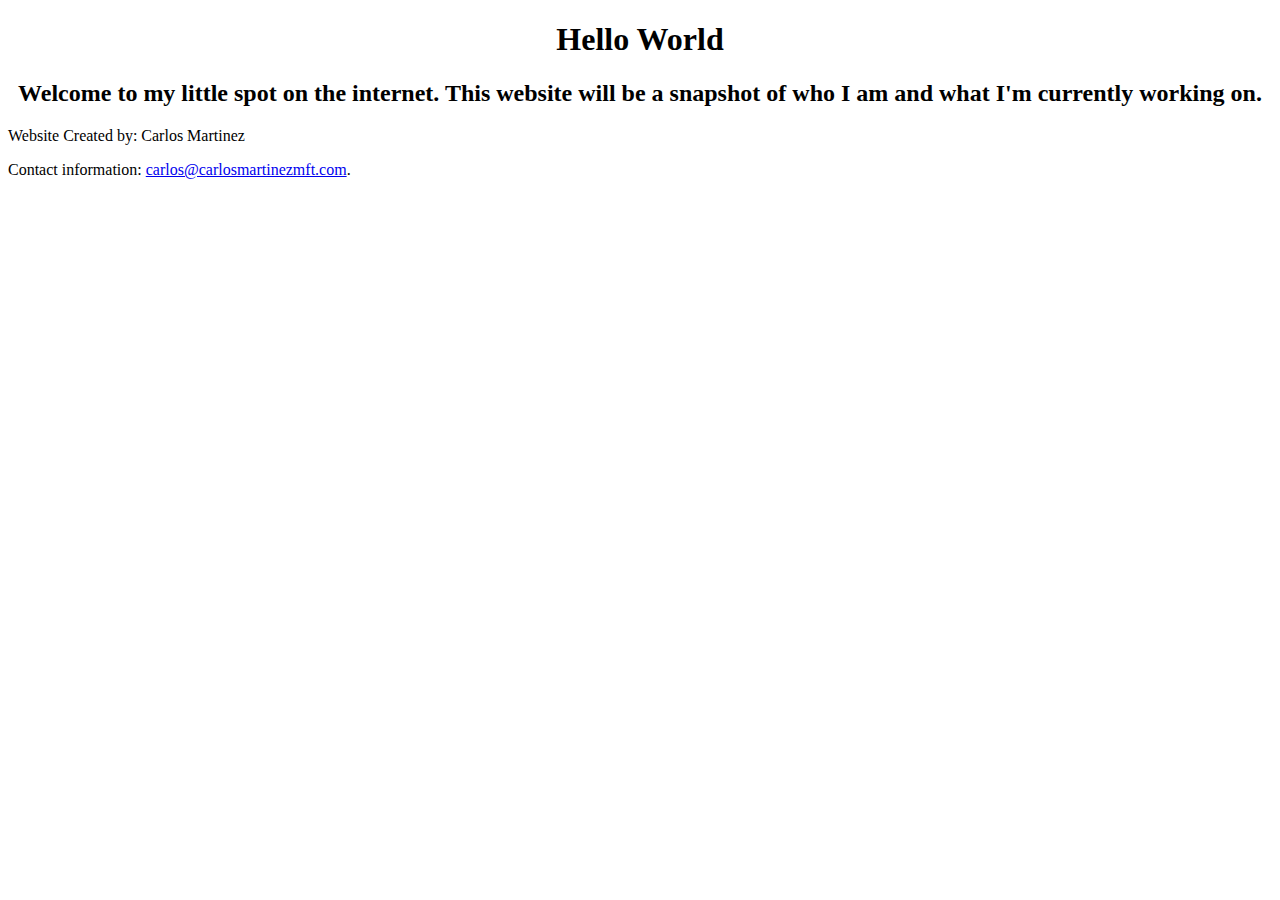
==== index.html @ f46415e8 "Update index.html" ====
<!DOCTYPE html>
<html>
<body>
  <h1 style="text-align:center";> Hello World </h1>
  <h2 style="text-align:center";> Welcome to my little spot on the internet. This website will be a snapshot of who I am and what I'm currently working on.</h2>
  
  
 
  
  </body>
 
 <footer>
  <p>Website Created by: Carlos Martinez</p>
  <p>Contact information: <a href="mailto:carlos@carlosmartinezmft.com">
  carlos@carlosmartinezmft.com</a>.</p>
</footer>
  
</html>
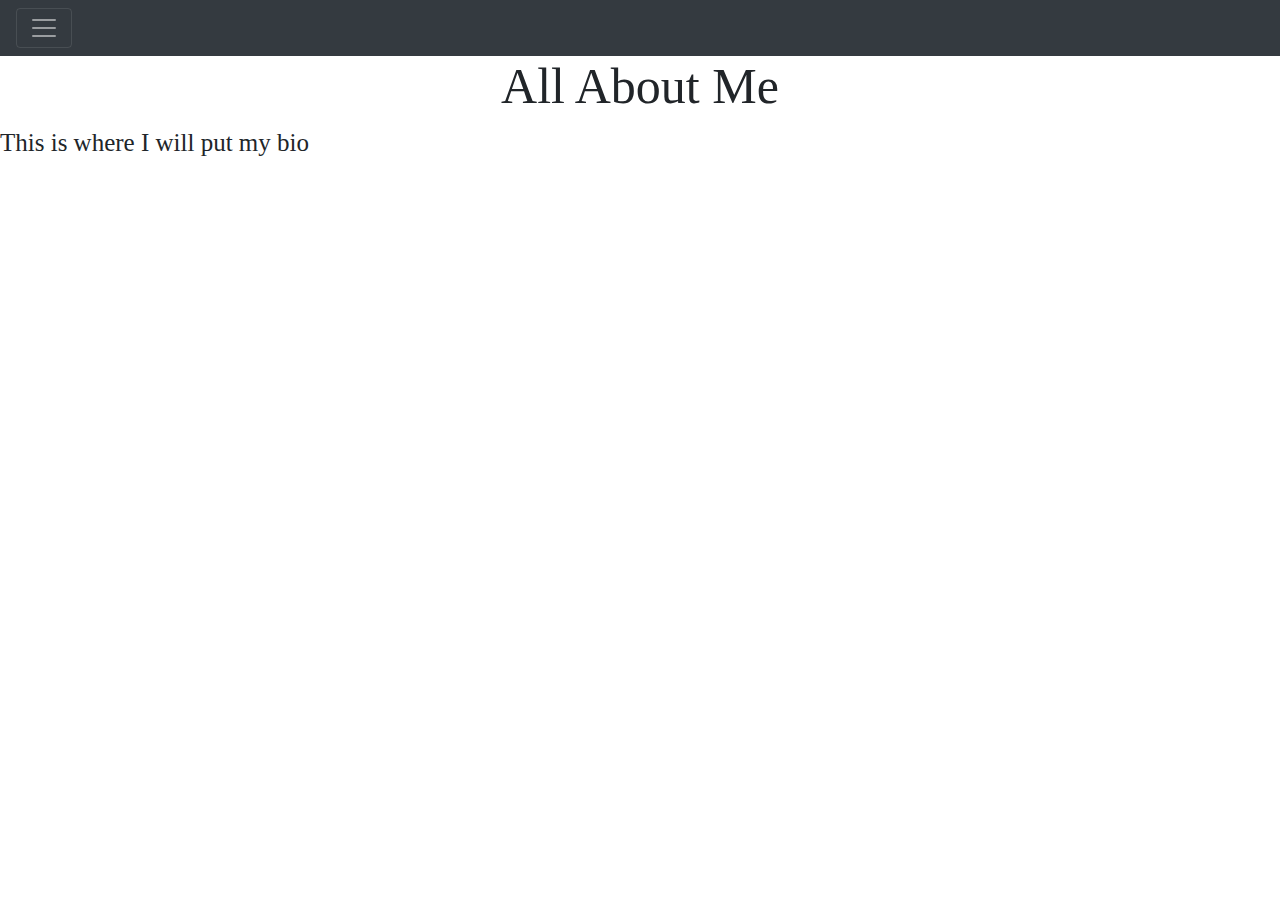
==== commit 34e2298b: "Update index.html" ====
--- a/index.html
+++ b/index.html
@@ -1,19 +1,36 @@
-<!DOCTYPE html>
-<html>
-<body>
-  <h1 style="text-align:center";> Hello World </h1>
-  <h2 style="text-align:center";> Welcome to my little spot on the internet. This website will be a snapshot of who I am and what I'm currently working on.</h2>
-  
-  
- 
-  
+<!doctype html>
+<html lang="en">
+  <head>
+    <!-- Required meta tags -->
+    <meta charset="utf-8">
+    <meta name="viewport" content="width=device-width, initial-scale=1, shrink-to-fit=no">
+
+    <!-- Bootstrap CSS -->
+    <link rel="stylesheet" href="https://stackpath.bootstrapcdn.com/bootstrap/4.3.1/css/bootstrap.min.css" integrity="sha384-ggOyR0iXCbMQv3Xipma34MD+dH/1fQ784/j6cY/iJTQUOhcWr7x9JvoRxT2MZw1T" crossorigin="anonymous">
+
+    <title>Carlos Martinez</title>
+  </head>
+  <div class="pos-f-t">
+        <div class="collapse" id="navbarToggleExternalContent">
+          <div class="bg-dark p-4">
+            <h5 class="text-white h4">Navigation Bar</h5>
+            <span class="text-muted">Toggleable via the navbar brand.</span>
+          </div>
+        </div>
+        <nav class="navbar navbar-dark bg-dark">
+          <button class="navbar-toggler" type="button" data-toggle="collapse" data-target="#navbarToggleExternalContent" aria-controls="navbarToggleExternalContent" aria-expanded="false" aria-label="Toggle navigation">
+            <span class="navbar-toggler-icon"></span>
+          </button>
+        </nav>
+      </div>
+  <body>
+    <h1 style="text-align:center;font-family: 'Metal Mania', cursive;font-size: 50px">All About Me</h1>
+    <p style="text-align:left;font-family: 'Metal Mania', cursive;font-size: 25px"> This is where I will put my bio</p>
+
+    <!-- Optional JavaScript -->
+    <!-- jQuery first, then Popper.js, then Bootstrap JS -->
+    <script src="https://code.jquery.com/jquery-3.3.1.slim.min.js" integrity="sha384-q8i/X+965DzO0rT7abK41JStQIAqVgRVzpbzo5smXKp4YfRvH+8abtTE1Pi6jizo" crossorigin="anonymous"></script>
+    <script src="https://cdnjs.cloudflare.com/ajax/libs/popper.js/1.14.7/umd/popper.min.js" integrity="sha384-UO2eT0CpHqdSJQ6hJty5KVphtPhzWj9WO1clHTMGa3JDZwrnQq4sF86dIHNDz0W1" crossorigin="anonymous"></script>
+    <script src="https://stackpath.bootstrapcdn.com/bootstrap/4.3.1/js/bootstrap.min.js" integrity="sha384-JjSmVgyd0p3pXB1rRibZUAYoIIy6OrQ6VrjIEaFf/nJGzIxFDsf4x0xIM+B07jRM" crossorigin="anonymous"></script>
   </body>
- 
- <footer>
-  <p>Website Created by: Carlos Martinez</p>
-  <p>Contact information: <a href="mailto:carlos@carlosmartinezmft.com">
-  carlos@carlosmartinezmft.com</a>.</p>
-</footer>
-  
-</html>
-  
+</html>  
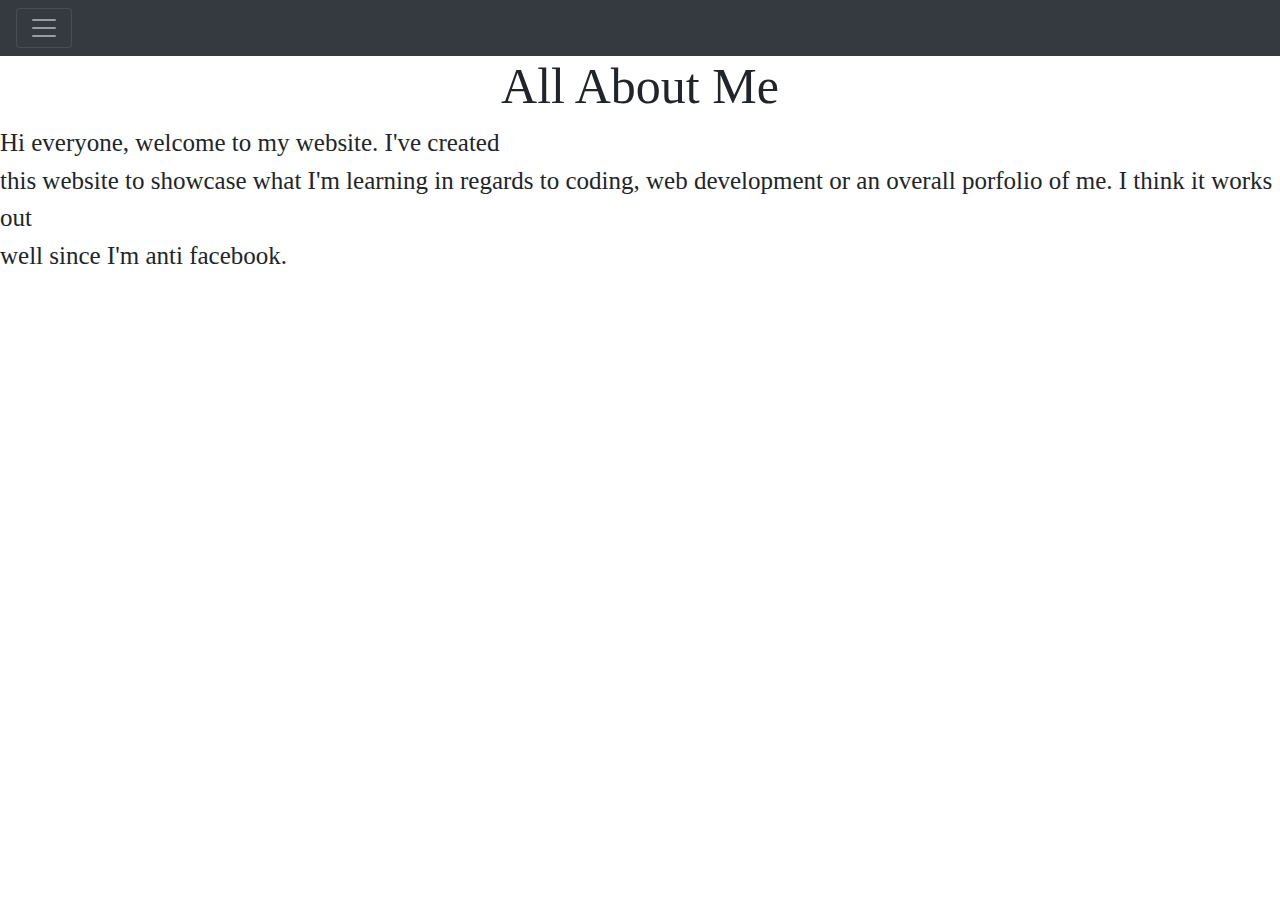
==== commit f3d0aa96: "Update index.html" ====
--- a/index.html
+++ b/index.html
@@ -25,7 +25,9 @@
       </div>
   <body>
     <h1 style="text-align:center;font-family: 'Metal Mania', cursive;font-size: 50px">All About Me</h1>
-    <p style="text-align:left;font-family: 'Metal Mania', cursive;font-size: 25px"> This is where I will put my bio</p>
+    <p style="text-align:left;font-family: 'Metal Mania', cursive;font-size: 25px"> Hi everyone, welcome to my website. I've created <br>
+    this website to showcase what I'm learning in regards to coding, web development or an overall porfolio of me.  I think it works out <br>
+    well since I'm anti facebook.</p>
 
     <!-- Optional JavaScript -->
     <!-- jQuery first, then Popper.js, then Bootstrap JS -->
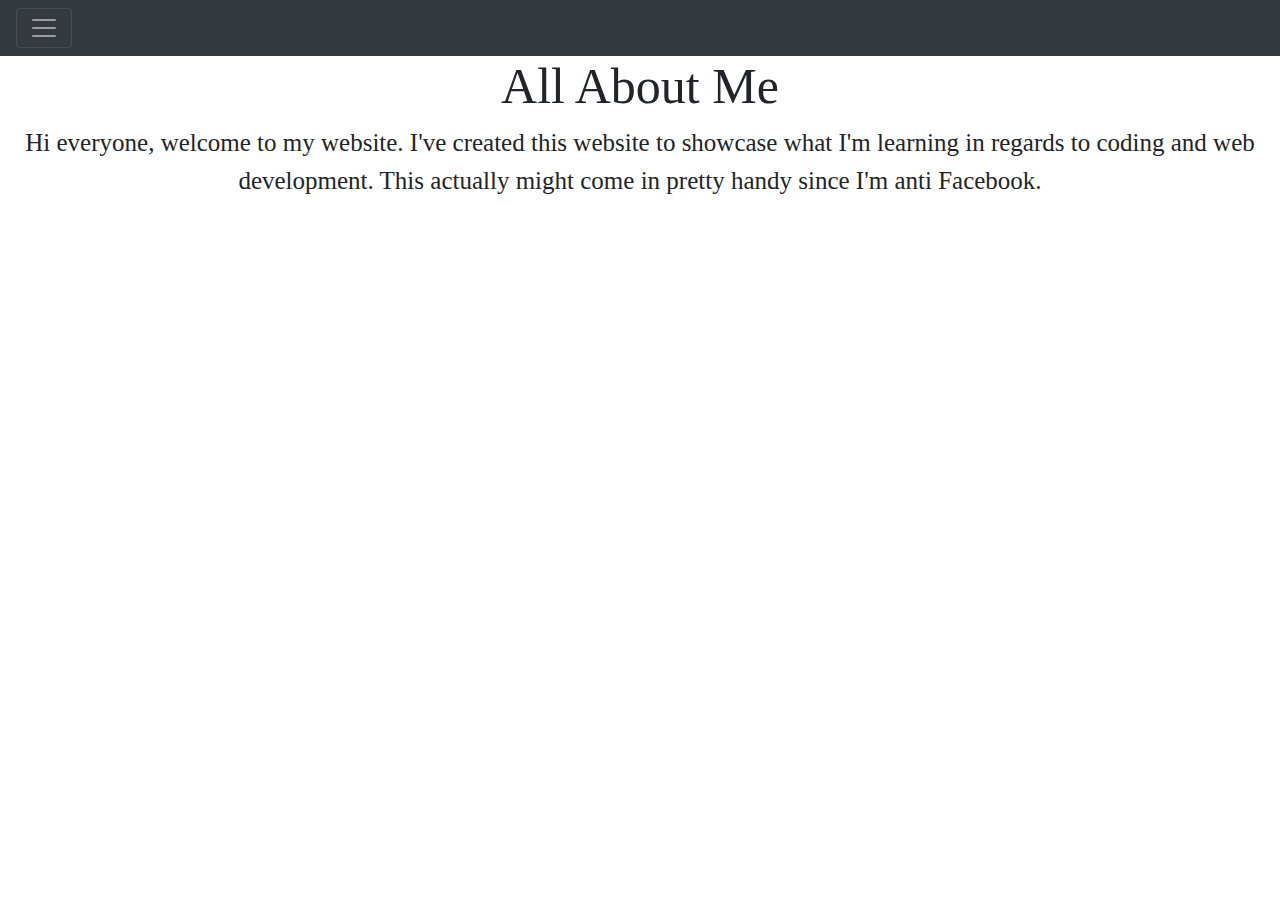
==== commit deb8042b: "Update index.html" ====
--- a/index.html
+++ b/index.html
@@ -25,9 +25,8 @@
       </div>
   <body>
     <h1 style="text-align:center;font-family: 'Metal Mania', cursive;font-size: 50px">All About Me</h1>
-    <p style="text-align:left;font-family: 'Metal Mania', cursive;font-size: 25px"> Hi everyone, welcome to my website. I've created <br>
-    this website to showcase what I'm learning in regards to coding, web development or an overall porfolio of me.  I think it works out <br>
-    well since I'm anti facebook.</p>
+    <p style="text-align:center;font-family: 'Metal Mania', cursive;font-size: 25px"> Hi everyone, welcome to my website. I've created
+    this website to showcase what I'm learning in regards to coding and web development. This actually might come in pretty handy since I'm anti Facebook.</p>
 
     <!-- Optional JavaScript -->
     <!-- jQuery first, then Popper.js, then Bootstrap JS -->
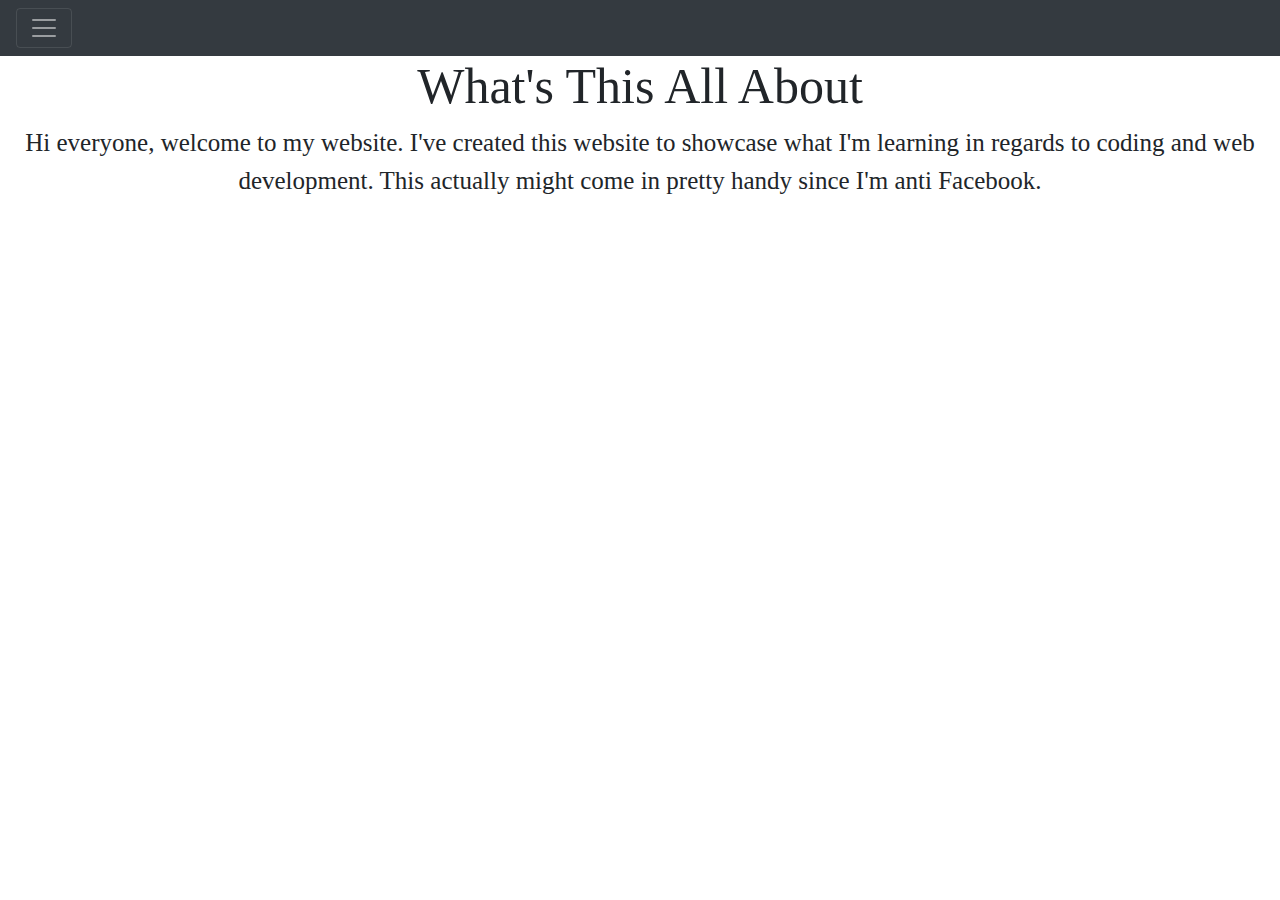
==== commit 4adbdfec: "Update index.html" ====
--- a/index.html
+++ b/index.html
@@ -15,6 +15,7 @@
           <div class="bg-dark p-4">
             <h5 class="text-white h4">Navigation Bar</h5>
             <span class="text-muted">Toggleable via the navbar brand.</span>
+            <h6> About me </h6>
           </div>
         </div>
         <nav class="navbar navbar-dark bg-dark">
@@ -24,7 +25,7 @@
         </nav>
       </div>
   <body>
-    <h1 style="text-align:center;font-family: 'Metal Mania', cursive;font-size: 50px">All About Me</h1>
+    <h1 style="text-align:center;font-family: 'Metal Mania', cursive;font-size: 50px">What's This All About</h1>
     <p style="text-align:center;font-family: 'Metal Mania', cursive;font-size: 25px"> Hi everyone, welcome to my website. I've created
     this website to showcase what I'm learning in regards to coding and web development. This actually might come in pretty handy since I'm anti Facebook.</p>
 
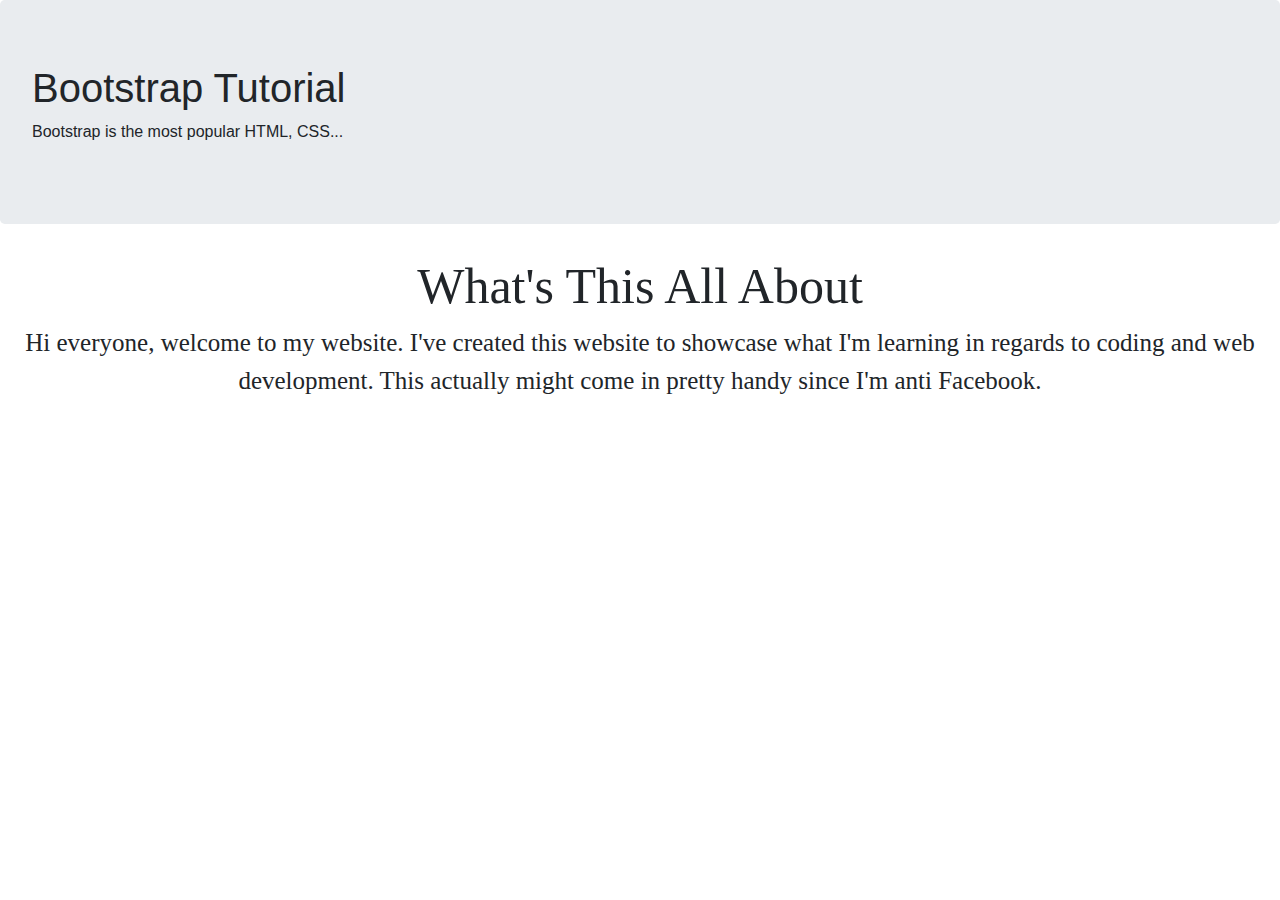
==== commit 6c699fb9: "Update index.html" ====
--- a/index.html
+++ b/index.html
@@ -10,21 +10,10 @@
 
     <title>Carlos Martinez</title>
   </head>
-  <div class="pos-f-t">
-        <div class="collapse" id="navbarToggleExternalContent">
-          <div class="bg-dark p-4">
-            <h5 class="text-white h4">Navigation Bar</h5>
-            <span class="text-muted">Toggleable via the navbar brand.</span>
-            <h6> About me </h6>
-          </div>
-        </div>
-        <nav class="navbar navbar-dark bg-dark">
-          <button class="navbar-toggler" type="button" data-toggle="collapse" data-target="#navbarToggleExternalContent" aria-controls="navbarToggleExternalContent" aria-expanded="false" aria-label="Toggle navigation">
-            <span class="navbar-toggler-icon"></span>
-          </button>
-        </nav>
-      </div>
-  <body>
+  <div class="jumbotron">
+  <h1>Bootstrap Tutorial</h1>
+  <p>Bootstrap is the most popular HTML, CSS...</p>
+</div>  <body>
     <h1 style="text-align:center;font-family: 'Metal Mania', cursive;font-size: 50px">What's This All About</h1>
     <p style="text-align:center;font-family: 'Metal Mania', cursive;font-size: 25px"> Hi everyone, welcome to my website. I've created
     this website to showcase what I'm learning in regards to coding and web development. This actually might come in pretty handy since I'm anti Facebook.</p>
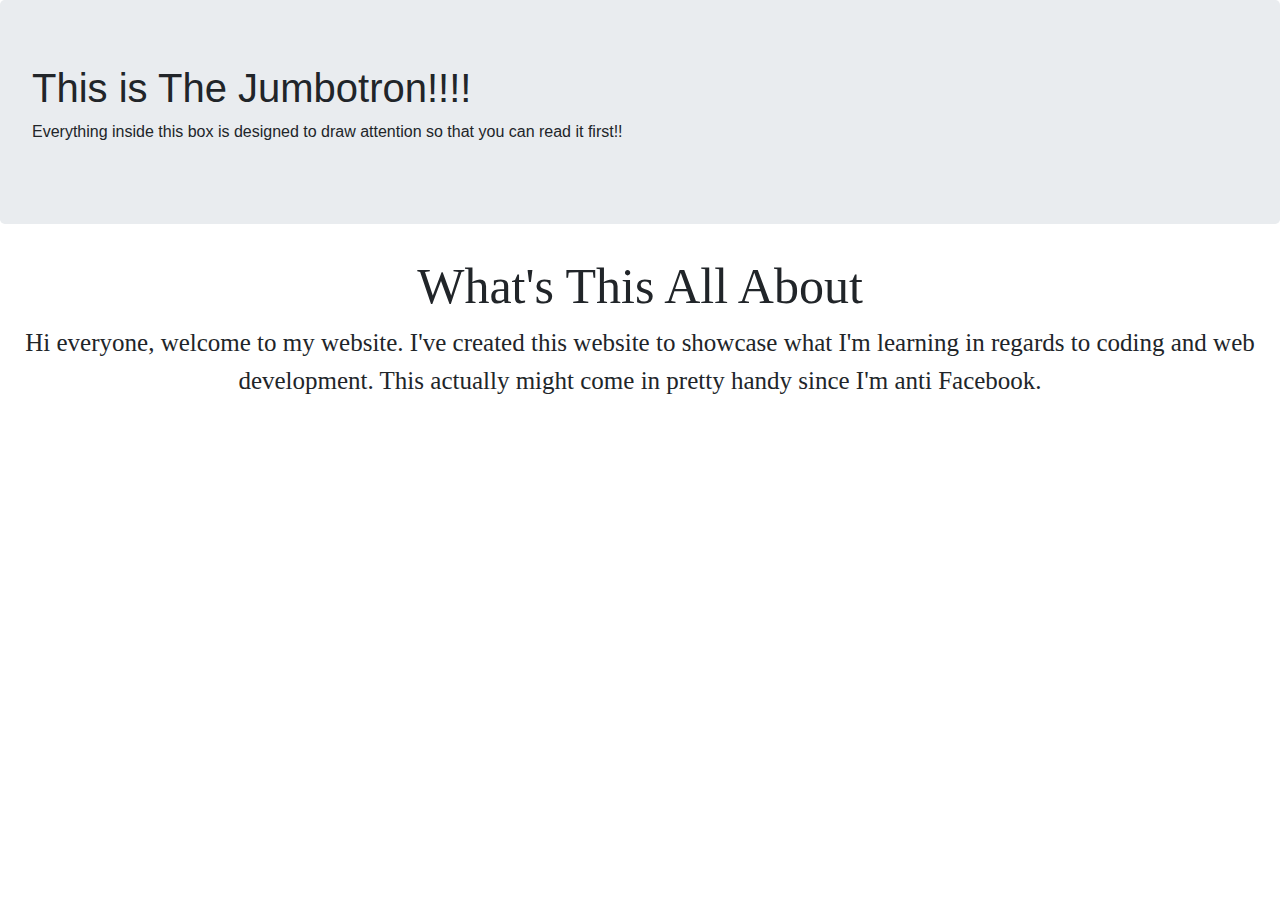
==== commit 51096e8c: "Update index.html" ====
--- a/index.html
+++ b/index.html
@@ -11,8 +11,8 @@
     <title>Carlos Martinez</title>
   </head>
   <div class="jumbotron">
-  <h1>Bootstrap Tutorial</h1>
-  <p>Bootstrap is the most popular HTML, CSS...</p>
+  <h1>This is The Jumbotron!!!!</h1>
+  <p>Everything inside this box is designed to draw attention so that you can read it first!!</p>
 </div>  <body>
     <h1 style="text-align:center;font-family: 'Metal Mania', cursive;font-size: 50px">What's This All About</h1>
     <p style="text-align:center;font-family: 'Metal Mania', cursive;font-size: 25px"> Hi everyone, welcome to my website. I've created
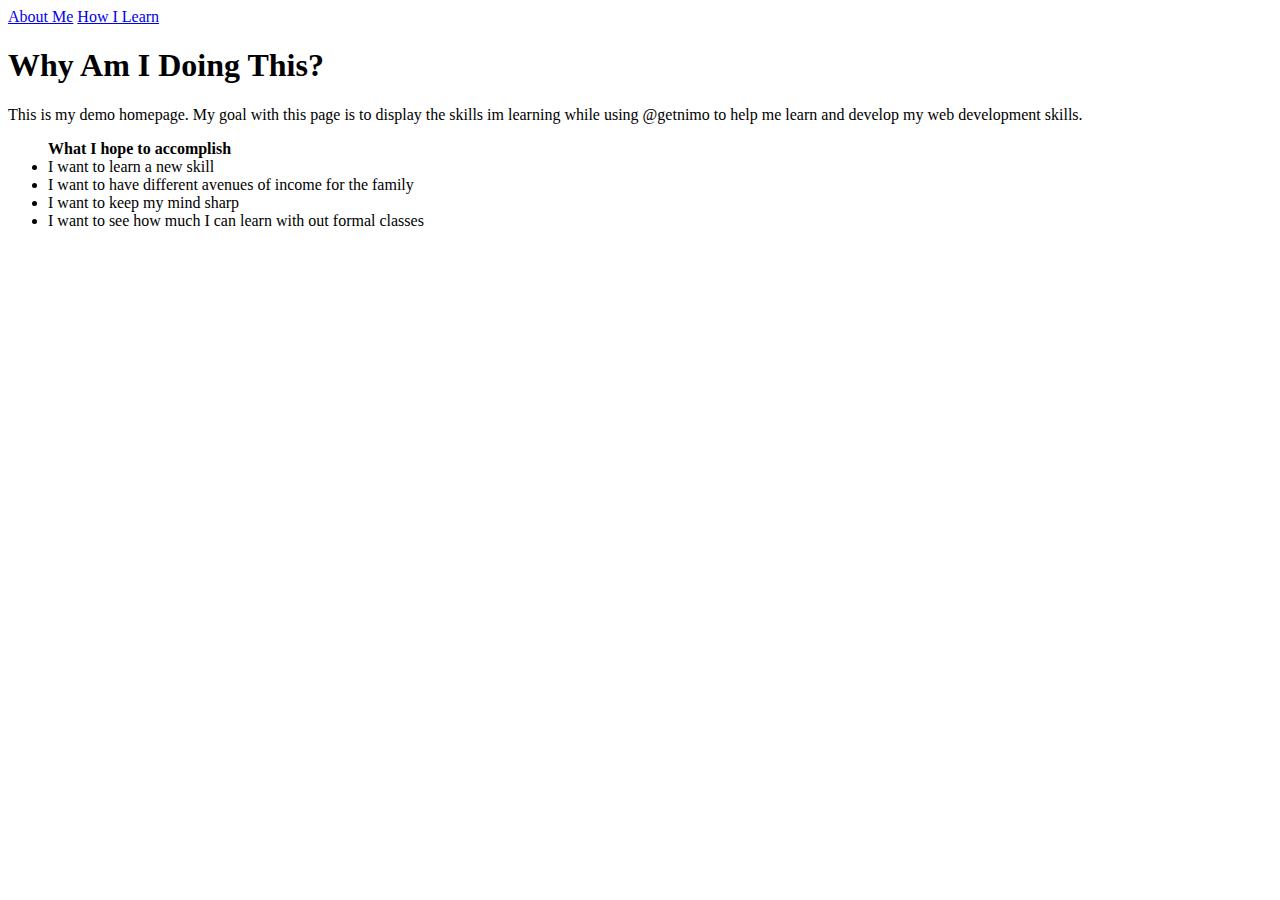
==== commit 0110885b: "Update index.html" ====
--- a/index.html
+++ b/index.html
@@ -1,27 +1,29 @@
 <!doctype html>
-<html lang="en">
+<html>
   <head>
-    <!-- Required meta tags -->
-    <meta charset="utf-8">
-    <meta name="viewport" content="width=device-width, initial-scale=1, shrink-to-fit=no">
+    <link rel="stylesheet" href="styleindex.css" >
+  </head>
+ <body>
+   <div>
+   <a href="aboutme.html">About Me</a> 
+   <a href="how_i_learn.html">How I Learn</a>
+   </div>
+  <h1>Why Am I Doing This?</h1>
+  <p>
+   This is my demo homepage. My goal with
+   this page is to display the skills im
+   learning while using @getnimo to help
+   me learn and develop my web
+   development skills. 
+  </p>
 
-    <!-- Bootstrap CSS -->
-    <link rel="stylesheet" href="https://stackpath.bootstrapcdn.com/bootstrap/4.3.1/css/bootstrap.min.css" integrity="sha384-ggOyR0iXCbMQv3Xipma34MD+dH/1fQ784/j6cY/iJTQUOhcWr7x9JvoRxT2MZw1T" crossorigin="anonymous">
+  <ul> <strong>What I hope to accomplish</strong>
+  <li> I want to learn a new skill</li>
+  <li> I want to have different avenues of income for the family</li>
+  <li> I want to keep my mind sharp</li>
+  <li> I want to see how much I can learn with out formal classes</li>
+  
+  
 
-    <title>Carlos Martinez</title>
-  </head>
-  <div class="jumbotron">
-  <h1>This is The Jumbotron!!!!</h1>
-  <p>Everything inside this box is designed to draw attention so that you can read it first!!</p>
-</div>  <body>
-    <h1 style="text-align:center;font-family: 'Metal Mania', cursive;font-size: 50px">What's This All About</h1>
-    <p style="text-align:center;font-family: 'Metal Mania', cursive;font-size: 25px"> Hi everyone, welcome to my website. I've created
-    this website to showcase what I'm learning in regards to coding and web development. This actually might come in pretty handy since I'm anti Facebook.</p>
-
-    <!-- Optional JavaScript -->
-    <!-- jQuery first, then Popper.js, then Bootstrap JS -->
-    <script src="https://code.jquery.com/jquery-3.3.1.slim.min.js" integrity="sha384-q8i/X+965DzO0rT7abK41JStQIAqVgRVzpbzo5smXKp4YfRvH+8abtTE1Pi6jizo" crossorigin="anonymous"></script>
-    <script src="https://cdnjs.cloudflare.com/ajax/libs/popper.js/1.14.7/umd/popper.min.js" integrity="sha384-UO2eT0CpHqdSJQ6hJty5KVphtPhzWj9WO1clHTMGa3JDZwrnQq4sF86dIHNDz0W1" crossorigin="anonymous"></script>
-    <script src="https://stackpath.bootstrapcdn.com/bootstrap/4.3.1/js/bootstrap.min.js" integrity="sha384-JjSmVgyd0p3pXB1rRibZUAYoIIy6OrQ6VrjIEaFf/nJGzIxFDsf4x0xIM+B07jRM" crossorigin="anonymous"></script>
-  </body>
-</html>  
+ </body>
+</html>
